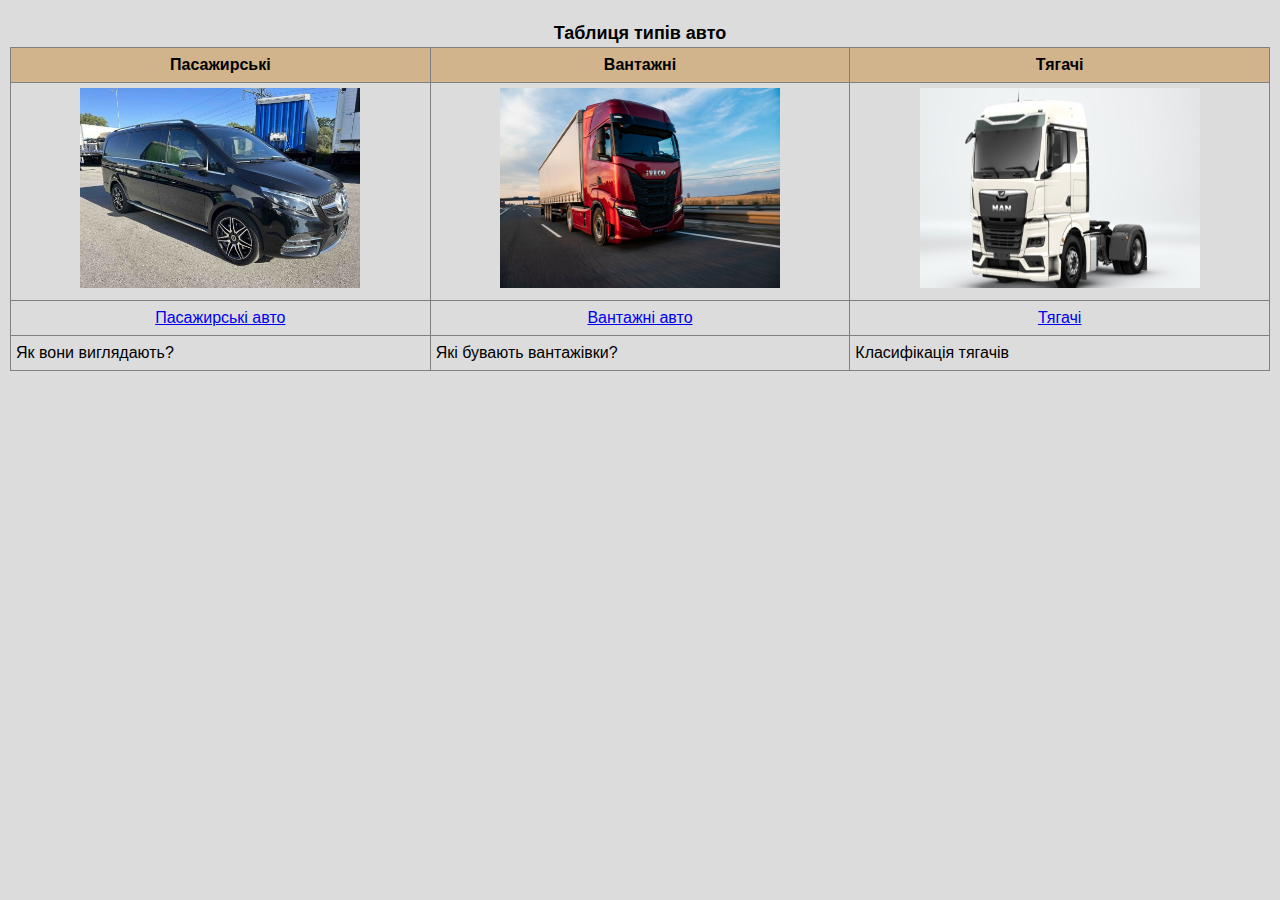
==== Лабораторна робота 3/avtotypes.html @ 305754f1 "Lab3(update)" ====
<!DOCTYPE html>
<html>

<head>
	<meta charset="utf-8">
	<meta name = "author" content = "Катерина Кривошеєва">
	<title>Автомобілі</title>
	<link rel="stylesheet" type="text/css" href="styles.css">
</head>

<body>
<table border="1" cellspacing="0" cellpadding="5" align="center">
	<caption><font size="+1"><b>Таблиця типів авто</b></font></caption>
	<tr style="font-weight: bold;">
		<td bgcolor="#D2B48C" align="center">Пасажирські</td>
		<td bgcolor="#D2B48C" align="center">Вантажні</td>
		<td bgcolor="#D2B48C" align="center">Тягачі</td>
	</tr>
	<tr align="center">
		<td><img src="IMG/pasagyr.jpg" alt="Пасажирські авто" width="280" height="200"></td>
		<td><img src="IMG/vantag.jpg" alt="Вантажні авто" width="280" height="200"></td>
		<td><img src="IMG/tiagach.jpg" alt="Тягачі" width="280" height="200"></td>
	</tr>
	<tr align="center">
		<td><a href="https://uk.wikipedia.org/wiki/%D0%9F%D0%B0%D1%81%D0%B0%D0%B6%D0%B8%D1%80%D1%81%D1%8C%D0%BA%D0%B8%D0%B9_%D1%82%D1%80%D0%B0%D0%BD%D1%81%D0%BF%D0%BE%D1%80%D1%82" target = "_blank">Пасажирські авто</a></td>
		<td><a href="https://online.dtkt.ua/2019/50/63975" target = "_blank">Вантажні авто</a></td>
		<td><a href="https://shepetivka.com.ua/statti/rekla/tsikavynky/4822-tiahachi-klasyfikatsiia-zastosuvannia-ta-funktsional.html" target = "_blank">Тягачі</a></td>
	</tr>
	<tr>
		<td>Як вони виглядають?</td>
		<td>Які бувають вантажівки?</td>
		<td>Класифікація тягачів</td>
	</tr>
</table>
</body>
</html>
---- Лабораторна робота 3/styles.css ----
body {
	font-family: Arial, sans-serif;
	margin: 10px;
	padding: 0;
	line-height: 1.5;
	background-color: #DCDCDC;
	color: #000000;
}

h1 {
	text-align: center;
	margin-top: 80px;
}


#iframeheading {
	color: #2F4F4F;
	text-align: center;
	text-decoration: underline;
}

h2 {
	color: #000000;
	text-decoration: none!important;
}

.menu {
	list-style-type: none;
	padding: 0;
	margin: 0;
	text-align: center;
}

ul {
	list-style-type: disc;
	margin-left: 10px;
}

ol {
	list-style-type: decimal;
	margin-left: 20px;
}

nav {
	background-color: #808080;
	color: #000000;
	padding: 10px 0;
	position: fixed;
	width: 100%;
	top: 0;
	left: 0;
	z-index: 1000;
}

nav ul li {
	display: inline;
	margin-right: 15px;
}

nav ul li a {
	color: #FFF0F5;
}

table {
	width: 100%;
	border-collapse: collapse;
	margin-top: 20px;
}

table th, table th {
	border: 1px solid #000000;
	padding: 6px;
	text-align: center;
}

table th {
	font-size: 120%;
	background-color: #FFA07A;
}
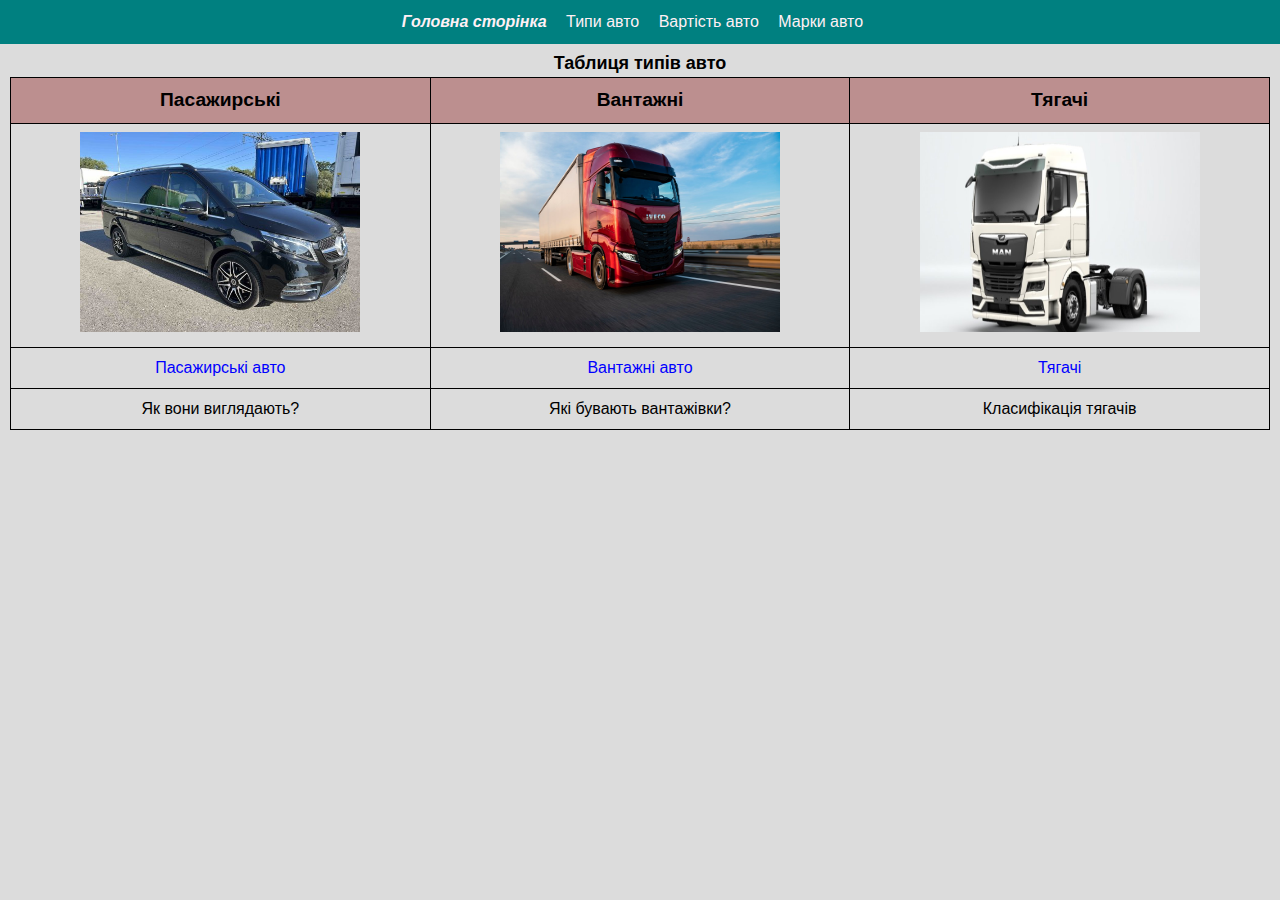
==== commit 45673499: "Lab5" ====
--- a/Лабораторна робота 3/avtotypes.html
+++ b/Лабораторна робота 3/avtotypes.html
@@ -9,19 +9,34 @@
 </head>
 
 <body>
-<table border="1" cellspacing="0" cellpadding="5" align="center">
-	<caption><font size="+1"><b>Таблиця типів авто</b></font></caption>
-	<tr style="font-weight: bold;">
-		<td bgcolor="#D2B48C" align="center">Пасажирські</td>
-		<td bgcolor="#D2B48C" align="center">Вантажні</td>
-		<td bgcolor="#D2B48C" align="center">Тягачі</td>
+
+<div class="menu-container">
+<nav>
+		<ul class="menu">
+			<li><a href="index.html">Головна сторінка</a></li>
+			<li><a href="avtotypes.html">Типи авто</a></li>
+			<li><a href="price.html">Вартість авто</a></li>
+			<li><a href="brands.html">Марки авто</a></li>
+		</ul>
+</nav>
+</div>
+
+<div class="table-container">
+<table>
+<caption><font size="+1"><b>Таблиця типів авто</b></font></caption>
+<thead>
+	<tr>
+		<th>Пасажирські</td>
+		<th>Вантажні</td>
+		<th>Тягачі</td>
 	</tr>
-	<tr align="center">
+</thead>
+	<tr>
 		<td><img src="IMG/pasagyr.jpg" alt="Пасажирські авто" width="280" height="200"></td>
 		<td><img src="IMG/vantag.jpg" alt="Вантажні авто" width="280" height="200"></td>
 		<td><img src="IMG/tiagach.jpg" alt="Тягачі" width="280" height="200"></td>
 	</tr>
-	<tr align="center">
+	<tr>
 		<td><a href="https://uk.wikipedia.org/wiki/%D0%9F%D0%B0%D1%81%D0%B0%D0%B6%D0%B8%D1%80%D1%81%D1%8C%D0%BA%D0%B8%D0%B9_%D1%82%D1%80%D0%B0%D0%BD%D1%81%D0%BF%D0%BE%D1%80%D1%82" target = "_blank">Пасажирські авто</a></td>
 		<td><a href="https://online.dtkt.ua/2019/50/63975" target = "_blank">Вантажні авто</a></td>
 		<td><a href="https://shepetivka.com.ua/statti/rekla/tsikavynky/4822-tiahachi-klasyfikatsiia-zastosuvannia-ta-funktsional.html" target = "_blank">Тягачі</a></td>
@@ -32,5 +47,6 @@
 		<td>Класифікація тягачів</td>
 	</tr>
 </table>
+</div>
 </body>
 </html>--- a/Лабораторна робота 3/styles.css
+++ b/Лабораторна робота 3/styles.css
@@ -12,6 +12,16 @@
 	margin-top: 80px;
 }
 
+h2 {
+	color: #000000;
+	text-decoration: none!important;
+	margin-top: 50px;
+}
+
+h1 + h2 {
+	background-color:#D3D3D3;
+	padding: 10px;
+}
 
 #iframeheading {
 	color: #2F4F4F;
@@ -19,16 +29,30 @@
 	text-decoration: underline;
 }
 
-h2 {
-	color: #000000;
-	text-decoration: none!important;
+p {
+    margin-bottom: 10px;
 }
 
-.menu {
-	list-style-type: none;
-	padding: 0;
-	margin: 0;
-	text-align: center;
+a {
+	text-decoration:none;
+}
+
+a:link {
+	color: blue;
+}
+
+a:visited {
+	color: purple;
+}
+
+a:active {
+	background-color: yellow;
+}
+
+a:hover {
+	color:red;
+	text-decoration: underline;
+	font-style: italic;
 }
 
 ul {
@@ -41,8 +65,27 @@
 	margin-left: 20px;
 }
 
-nav {
-	background-color: #808080;
+.highlight {
+	font-weight: bold;
+	text-decoration: underline;
+}
+
+.image-container {
+	margin-bottom: 20px;
+}
+
+.float-right {
+	float: right;
+	margin-left: 20px;
+}
+
+.float-left {
+	float: left;
+	margin-right: 20px;
+}
+
+.menu-container {
+	background-color: #008080;
 	color: #000000;
 	padding: 10px 0;
 	position: fixed;
@@ -52,28 +95,63 @@
 	z-index: 1000;
 }
 
-nav ul li {
-	display: inline;
-	margin-right: 15px;
-}
-
-nav ul li a {
-	color: #FFF0F5;
-}
-
-table {
-	width: 100%;
-	border-collapse: collapse;
-	margin-top: 20px;
-}
-
-table th, table th {
-	border: 1px solid #000000;
-	padding: 6px;
+.menu {
+	list-style-type: none;
+	padding: 0;
+	margin: 0;
 	text-align: center;
 }
 
-table th {
+.menu li {
+    display: inline;
+    margin-right: 15px;
+}
+
+.menu li:first-child {
+    font-weight: bold;
+	font-style: italic;
+}
+
+.menu li a {
+	color: #FFF0F5;
+	text-decoration: none;
+}
+
+.menu li a: hover {
+	color: #ff0000;
+	text-decoration: none;
+}
+
+.table-container {
+	margin-top: 20px;
+	overflow-x: auto;
+	margin-top: 50px;
+}
+
+.table-container table{
+	width: 100%;
+	border-collapse: collapse;
+}
+
+.table-container table th,
+.table-container table td {
+	border: 1px solid #000000;
+	padding: 8px;
+	text-align: center;
+}
+
+.table-container thead > tr {
+	background-color: #BC8F8F;
+	font-weight: bold;
 	font-size: 120%;
-	background-color: #FFA07A;
-}+}
+
+h1::before {
+  content: "🚗🚗🚗";
+  display: block;
+}
+
+h1::after {
+  content: "🚙🚙🚙";
+  display: block;
+}
